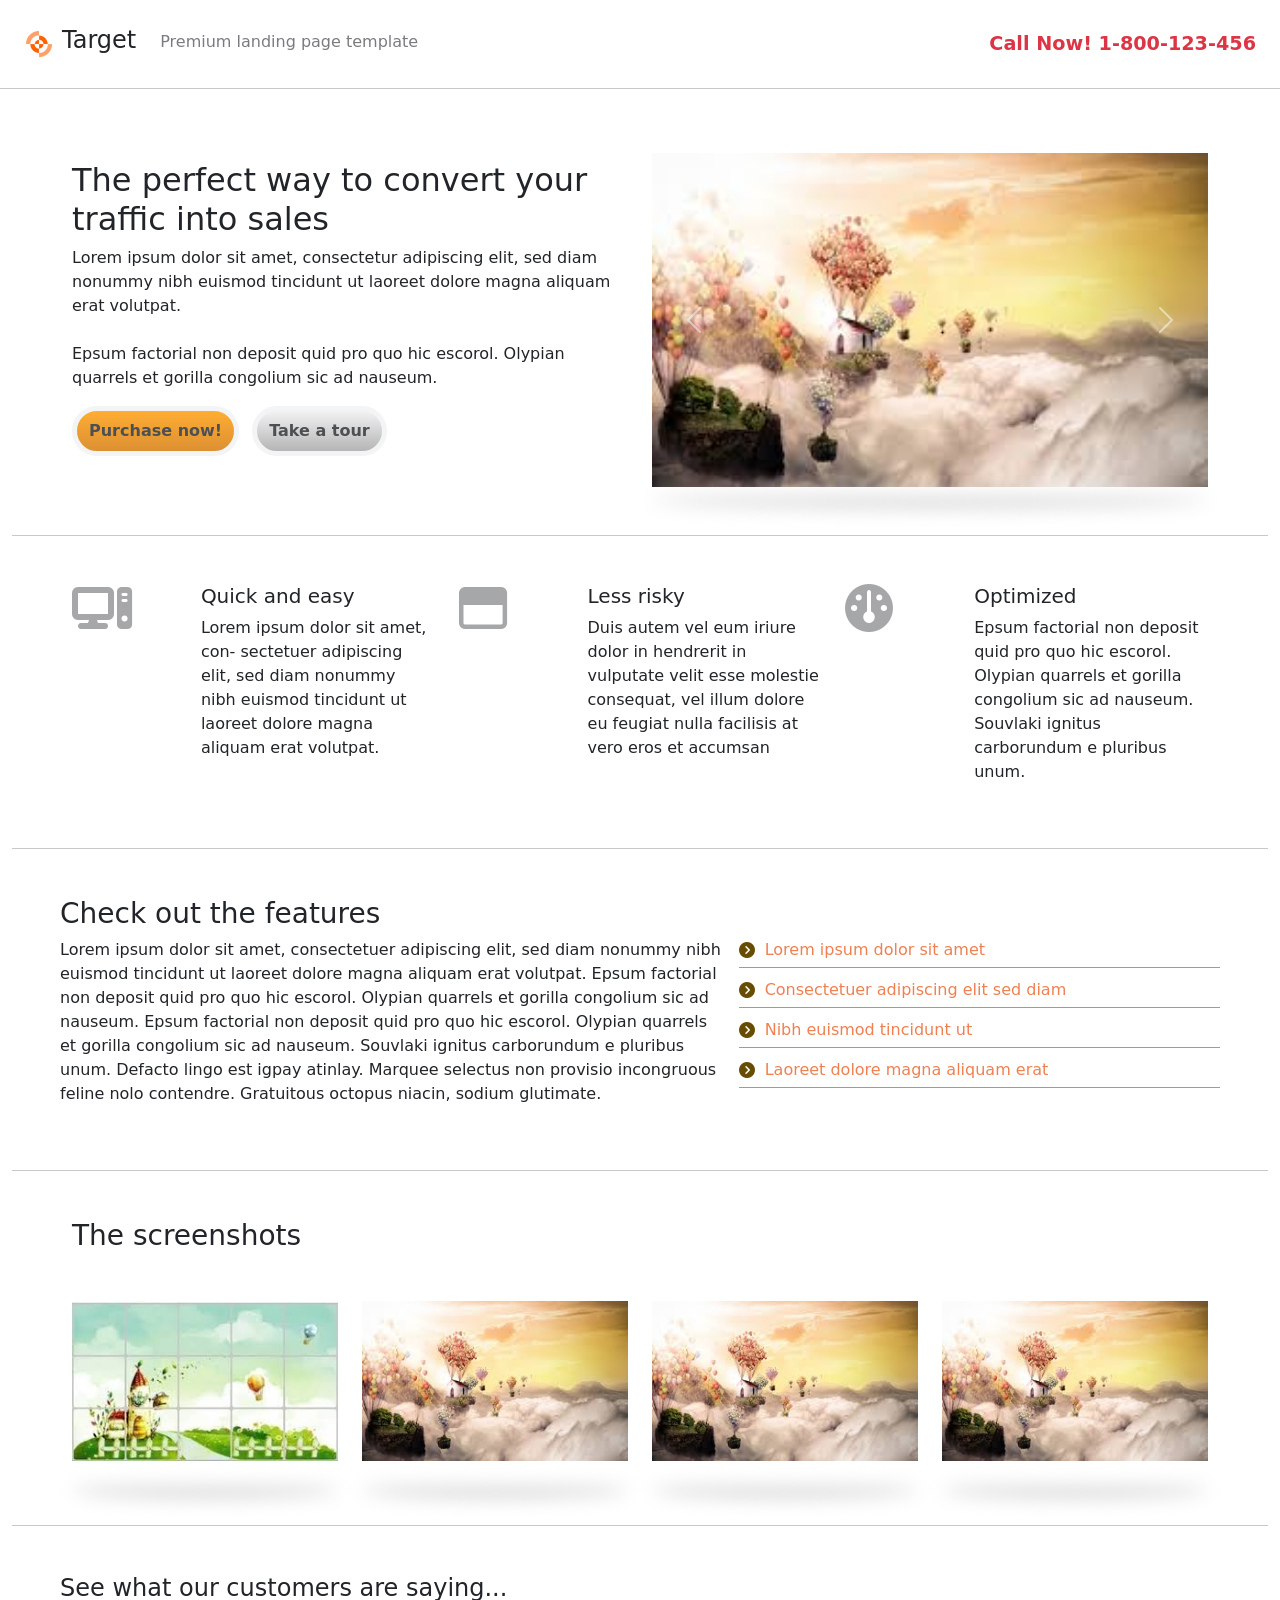
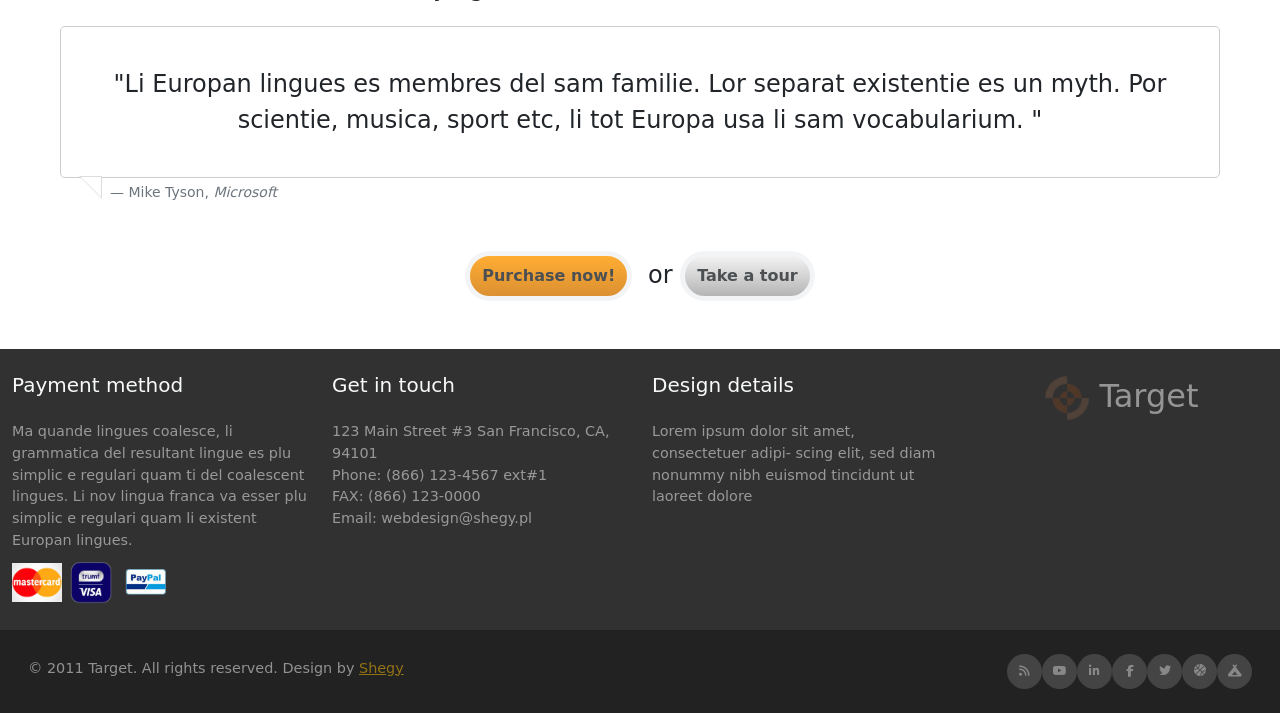
==== index.html @ 21062767 "Initial commit" ====
<!DOCTYPE html>
<html lang="en">
<head>
    <meta charset="UTF-8">
    <meta name="viewport" content="width=device-width, initial-scale=1.0">
    <link href="https://cdn.jsdelivr.net/npm/bootstrap@5.3.3/dist/css/bootstrap.min.css" rel="stylesheet" integrity="sha384-QWTKZyjpPEjISv5WaRU9OFeRpok6YctnYmDr5pNlyT2bRjXh0JMhjY6hW+ALEwIH" crossorigin="anonymous">
    <link rel="stylesheet" href="styles.css">
    <link rel="stylesheet" href="responsive.css">
    <link rel="stylesheet" href="https://cdnjs.cloudflare.com/ajax/libs/font-awesome/6.6.0/css/all.min.css" integrity="sha512-Kc323vGBEqzTmouAECnVceyQqyqdsSiqLQISBL29aUW4U/M7pSPA/gEUZQqv1cwx4OnYxTxve5UMg5GT6L4JJg==" crossorigin="anonymous" referrerpolicy="no-referrer" />
    <title>Target Landing Page</title>
</head>
<body>
    <!-- Header Section -->
    <header class="d-flex justify-content-between align-items-center my-4 mx-4">
        <div class="d-flex align-items-center ">
            <img src="./Assets/Images/logo.png" alt="Target Logo" class="me-2 logo">
            <h1 class="fs-4">Target</h1>
            <div class="float-left ms-4 mb-1 description">Premium landing page template</div>
        </div>
        <div class="call-now">
            <a href="tel:+1800123456" class="text-danger fw-bold">Call Now! 1-800-123-456</a>
        </div>
    </header>
    <hr>
    <div id="wrap" class="container-fluid">
        <!-- Main Section -->
        <div class="row m-5">
            <div class="col-md-6 mt-4">
                <h2>The perfect way to convert your traffic into sales</h2>
                <p>Lorem ipsum dolor sit amet, consectetur adipiscing elit, sed diam nonummy nibh euismod tincidunt ut laoreet dolore magna aliquam erat volutpat.</p>
                <p class="mt-4">Epsum factorial non deposit quid pro quo hic escorol. Olypian quarrels et gorilla congolium sic ad nauseum.</p>
                <button class="btn btn-purchase me-2">Purchase now!</button>
                <button class="btn btn-tour">Take a tour</button>
            </div>
            <div class="col-md-6">
                <div class="carousel slide image-shawdow mt-3" id="mainCarousel" data-bs-ride="carousel">
                    <div class="carousel-inner">
                        <div class="carousel-item active">
                            <img src="./Assets/Images/banner1.jpg" class="d-block w-100" alt="Banner Image">
                        </div>
                        <div class="carousel-item">
                            <img src="./Assets/Images/banner1.jpg" class="d-block w-100" alt="Banner Image">
                        </div>
                    </div>
                    <button class="carousel-control-prev" type="button" data-bs-target="#mainCarousel" data-bs-slide="prev">
                        <span class="carousel-control-prev-icon" aria-hidden="true"></span>
                    </button>
                    <button class="carousel-control-next" type="button" data-bs-target="#mainCarousel" data-bs-slide="next">
                        <span class="carousel-control-next-icon" aria-hidden="true"></span>
                    </button>
                </div>
            </div>
        </div>
        <hr>

        <!-- Features Section -->
        <div class="row m-5">
            <div class="col-md-4">
                <div class="row">
                    <i class="fa-solid fa-computer col-md-4 symbol"></i>
                    <div class="col-md-8">
                        <h5>Quick and easy</h5>
                        <p>Lorem ipsum dolor sit amet, con- sectetuer adipiscing elit, sed diam nonummy nibh euismod tincidunt ut laoreet dolore magna aliquam erat volutpat.</p>
                    </div>
                </div>
            </div>
            <div class="col-md-4">
                <div class="row">
                    <i class="fa-regular fa-window-maximize col-md-4 symbol"></i>
                    <div class="col-md-8">
                        <h5>Less risky</h5>
                        <p>Duis autem vel eum iriure dolor in hendrerit in vulputate velit esse molestie consequat, vel illum dolore eu feugiat nulla facilisis at vero eros et accumsan</p>
                    </div>
                </div>
            </div>
            <div class="col-md-4">
                <div class="row">
                    <i class="fa-solid fa-gauge col-md-4 symbol"></i>
                    <div class="col-md-8">
                        <h5>Optimized</h5>
                        <p>Epsum factorial non deposit quid pro quo hic escorol. Olypian quarrels et gorilla congolium sic ad nauseum. Souvlaki ignitus carborundum e pluribus unum.</p> 
                    </div>
                </div>
            </div>
        </div>
        <hr>

        <!-- Additional Features Section -->
        <div class="m-5">
            <h3>Check out the features</h3>
            <div class="row">
                <p class="col-md-7">Lorem ipsum dolor sit amet, consectetuer adipiscing elit, sed diam nonummy nibh euismod tincidunt ut laoreet dolore magna aliquam erat volutpat. Epsum factorial non deposit quid pro quo hic escorol. Olypian quarrels et gorilla congolium sic ad nauseum. Epsum factorial non deposit quid pro quo hic escorol. Olypian quarrels et gorilla congolium sic ad nauseum. Souvlaki ignitus carborundum e pluribus unum. Defacto lingo est igpay atinlay. Marquee selectus non provisio incongruous feline nolo contendre. Gratuitous octopus niacin, sodium glutimate.</p>
                <ul class="styled-list col-md-5">
                    <li><i class="text-warning-emphasis fa-solid fa-circle-chevron-right"></i><a href="#">Lorem ipsum dolor sit amet</a></li>
                    <li><i class="text-warning-emphasis fa-solid fa-circle-chevron-right"></i><a href="#">Consectetuer adipiscing elit sed diam</a></li>
                    <li><i class="text-warning-emphasis fa-solid fa-circle-chevron-right"></i><a href="#">Nibh euismod tincidunt ut</a></li>
                    <li><i class="text-warning-emphasis fa-solid fa-circle-chevron-right"></i><a href="#">Laoreet dolore magna aliquam erat</a></li>
                </ul>
            </div>
        </div>
        <hr>
        <!-- Screenshot Section -->
        <div class="row m-5">
            <h3 class="mb-5">The screenshots</h3>
            <div class="col-md-3">
                <div class="image-shawdow"><img src="./Assets/Images/banner2.jpg" alt="Screenshot" class="img-fluid mb-3"></div>
            </div>
            <div class="col-md-3">
                <div class="image-shawdow"><img src="./Assets/Images/banner1.jpg" alt="Screenshot" class="img-fluid mb-3"></div>
            </div>
            <div class="col-md-3">
                <div class="image-shawdow"><img src="./Assets/Images/banner1.jpg" alt="Screenshot" class="img-fluid mb-3"></div>
            </div>
            <div class="col-md-3">
                <div class="image-shawdow"><img src="./Assets/Images/banner1.jpg" alt="Screenshot" class="img-fluid mb-3"></div>
            </div>
        </div>
        <hr>

        <!-- Customer Testimonial -->
        <div class="m-5">
            <h4 class="mb-4">See what our customers are saying...</h4>
        
            <div class="message-box text-center">
                <p class="m-4 fs-4">"Li Europan lingues es membres del sam familie. Lor separat existentie es un myth. Por scientie, musica, sport etc, li tot Europa usa li sam vocabularium. "</p>
            </div>
            <p class="blockquote-footer">Mike Tyson, <cite title="Company">Microsoft</cite></p>
        
        </div>

        <!-- CTA Section -->
        <div class="text-center m-5 fs-4">
            <button class="btn btn-purchase me-2">Purchase now!</button>
            or
            <button class="btn btn-tour">Take a tour</button>
        </div>
    </div>
    <!-- Footer Section -->
    <footer class="container-fluid text-light py-4">
        <div class="row">
            <div class="col-md-3">
                <h5 class="mb-4">Payment method</h5>
                <p>Ma quande lingues coalesce, li grammatica del resultant lingue es plu simplic e regulari quam ti del coalescent lingues. Li nov lingua franca va esser plu simplic e regulari quam li existent Europan lingues.</p>
                <img class="brand-image mt-2" src="./Assets/Images/brand1.jpg" alt="MasterCard">
                <img class="brand-image mt-2" src="./Assets/Images/brand2.png" alt="Visa">
                <img class="brand-image mt-2" src="./Assets/Images/brand3.png" alt="PayPal">
            </div>
            <div class="col-md-3">
                <h5 class="mb-4">Get in touch</h5>
                <p>
                    123 Main Street #3 San Francisco, CA, 94101 <br>
                    Phone: (866) 123-4567 ext#1 <br>
                    FAX: (866) 123-0000 <br>
                    Email: webdesign@shegy.pl
                </p>
            </div>
            <div class="col-md-3">
                <h5 class="mb-4">Design details</h5>
                <p>Lorem ipsum dolor sit amet, consectetuer adipi- scing elit, sed diam nonummy nibh euismod tincidunt ut laoreet dolore</p>
            </div>
            <div class="col-md-3 text-center">
                <h2 cla="fs-1 brand-footer"><img src="./Assets/Images/logo.png" alt="Target Logo" class="me-2 logo-footer">Target</h2>
            </div>
        </div>
    </footer>
    <footer class="text-light copy-right py-4 px-3 row">
        <p class="col-md-6 mt-1 align-items-center">&copy; 2011 Target. All rights reserved. Design by <a class="text-warning">Shegy</a></p>
        <div class="social-icons col-md-6">
            <a href="#"><i class="fas fa-campground"></i></a> <!-- Icon camping, thay thế cho icon đầu tiên -->
            <a href="#"><i class="fas fa-basketball-ball"></i></a> <!-- Dribbble -->
            <a href="#"><i class="fab fa-twitter"></i></a> <!-- Twitter -->
            <a href="#"><i class="fab fa-facebook-f"></i></a> <!-- Facebook -->
            <a href="#"><i class="fab fa-linkedin-in"></i></a> <!-- LinkedIn -->
            <a href="#"><i class="fab fa-youtube"></i></a> <!-- YouTube -->
            <a href="#"><i class="fas fa-rss"></i></a> <!-- RSS Feed -->
        </div>
    </footer>
    <script src="https://cdn.jsdelivr.net/npm/bootstrap@5.3.3/dist/js/bootstrap.bundle.min.js" integrity="sha384-YvpcrYf0tY3lHB60NNkmXc5s9fDVZLESaAA55NDzOxhy9GkcIdslK1eN7N6jIeHz" crossorigin="anonymous"></script>
</body>
</html>
---- styles.css ----
* {
    margin: 0;
    padding: 0;
    box-sizing: border-box;
}

.logo {
    width: 30px; 
    height: auto; 
    border: none; 
}
.description{
    line-height:36.29px;
    opacity: 0.6;
}
.btn{
    border-radius: 50px;
    font-weight: 600;
    height: 50px;
    border: 5px solid rgb(239 242 243);
}
.btn-purchase{
    background: linear-gradient(to bottom, #f90, rgb(212, 117, 0));
    opacity: 0.8;
}
.btn-purchase:hover{
    opacity: 1;
}
.btn-tour {
    background: linear-gradient(to bottom, rgb(240,240,240), rgb(163, 163, 163));
    opacity: 0.8;
}

.btn-tour:hover {
    background-color: #e1e1e1;
}

.symbol {
    font-size: 3rem;
    opacity: 0.4;
}
.image-shawdow{
    position: relative;
}
.image-shawdow::after{
    content: '';
      position: absolute;
      left: 0;
      right: 0;
      bottom: -20px; /* Vị trí bóng mờ dưới ảnh */
      height: 14px; /* Chiều cao bóng mờ */
      background: linear-gradient(to bottom, rgb(255 255 255), rgb(187, 187, 187));
      border-radius: 50%; /* Làm mờ góc */
      filter: blur(9px);
}
.styled-list {
    list-style: none;
    padding-left: 0;
}
.styled-list li {
    display: flex;
    align-items: center;
    margin-bottom: 10px;
    padding-bottom: 5px;
    border-bottom: solid 1px #f08051;
}
.styled-list li i {
    margin-right: 10px;
    color: #f08051; /* màu cam nhạt */
}
.styled-list li a {
    text-decoration: none;
    color: #f08051;
}
.styled-list li a:hover {
    text-decoration: underline;
}
.call-now a {
    font-size: 1.2rem;
    font-weight: bold;
    text-decoration: none;
}
.message-box {
    position: relative;
    border: 1px solid #ccc;
    border-radius: 5px;
    padding: 15px;
    margin: 20px 0;
}
.message-box::after {
    content: '';
    position: absolute;
    bottom: -20px; /* Vị trí tam giác */
    left: 20px;   /* Lật tam giác sang bên phải */
    width: 0;
    height: 0px;
    border-top: 20px solid white; /* Tam giác vuông ngược */
    border-left: 20px solid transparent; /* Lật sang phải */
  }

  /* Viền cho tam giác vuông ngược */
  .message-box::before {
    content: '';
    position: absolute;
    bottom: -22px; /* Vị trí viền */
    left: 18px;   /* Vị trí viền */
    width: 0;
    height: 0;
    border-top: 23px solid #ddd; /* Viền của tam giác */
    border-left: 23px solid transparent; /* Lật sang phải */
  }
.blockquote-footer
{
    margin-left: 50px;
}
footer {
    font-size: 0.9rem;
    background-color: #313131;
    box-sizing: border-box;
    width: 100%;
    margin-left: 0!important;
}
.logo-footer{
    width: 50px;
    opacity: 0.3;
}
.brand-footer{
    color: #fff;
    font-size: 1.5rem;
    font-weight: bold;
    opacity: 0.5;
}
.brand-image{
    width: 50px; /* Đặt chiều rộng cho hình ảnh */
    height: auto; /* Đặt chiều cao tự động để giữ tỷ lệ */
}
footer p{
    color: #fff;
    opacity: 0.5;
    margin-bottom: 0;
}
footer h2{
    opacity: 0.5;
}
.copy-right {
    background-color: #222222;
}
.social-icons {
    position: relative;
}
.social-icons a {
    color: #888;
    font-size: 12px;
    padding: 10px;
    border-radius: 50%;
    background-color: #444;
    text-align: center;
    width: 35px;
    height: 35px;
    display: flex;
    justify-content: center;
    align-items: center;
    text-decoration: none;
    float: right;
}
.social-icons a:hover {
    color: #fff;
    background-color: #555;
}
---- responsive.css ----
@media (max-width: 768px) {
    .call-now {
        text-align: center;
    }

    header {
        flex-direction: column;
    }
    .col-md-3 .image-shawdow{
        display: inline-block;
    }
    .image-shawdow::after {
        bottom: -10px;
        height: 10px;
        filter: blur(5px);
    }
    footer{
        text-align: center;
    }
    footer h5{
        margin-top: 20px;
    }
    footer h2{
        margin-top: 30px;
    }
    button {
        width: 100%; /* Đảm bảo nút bấm chiếm toàn bộ chiều rộng của container */
        padding: 15px; /* Tăng kích thước padding để dễ bấm hơn */
        font-size: 18px; /* Tăng kích thước font chữ */
        margin: 10px 0; /* Thêm khoảng cách giữa các nút bấm */
    }
}

@media (max-width: 576px) {
    .social-icons {
        display: flex;
        text-align: center;
        justify-content: center;
    }

    .social-icons a {
        margin: 10px 0; /* Thêm khoảng cách giữa các biểu tượng theo chiều dọc */
        float: none;
    }

    .image-shadow {
        display: inline-block !important;
    }

    .brand-image {
        width: 25px; /* Giảm kích thước hình ảnh thương hiệu hơn nữa */
        height: auto;
    }

    button {
        width: 100%; /* Đảm bảo nút bấm chiếm toàn bộ chiều rộng của container */
        padding: 15px; /* Tăng kích thước padding để dễ bấm hơn */
        font-size: 18px; /* Tăng kích thước font chữ */
        margin: 10px 0; /* Thêm khoảng cách giữa các nút bấm */
    }
}
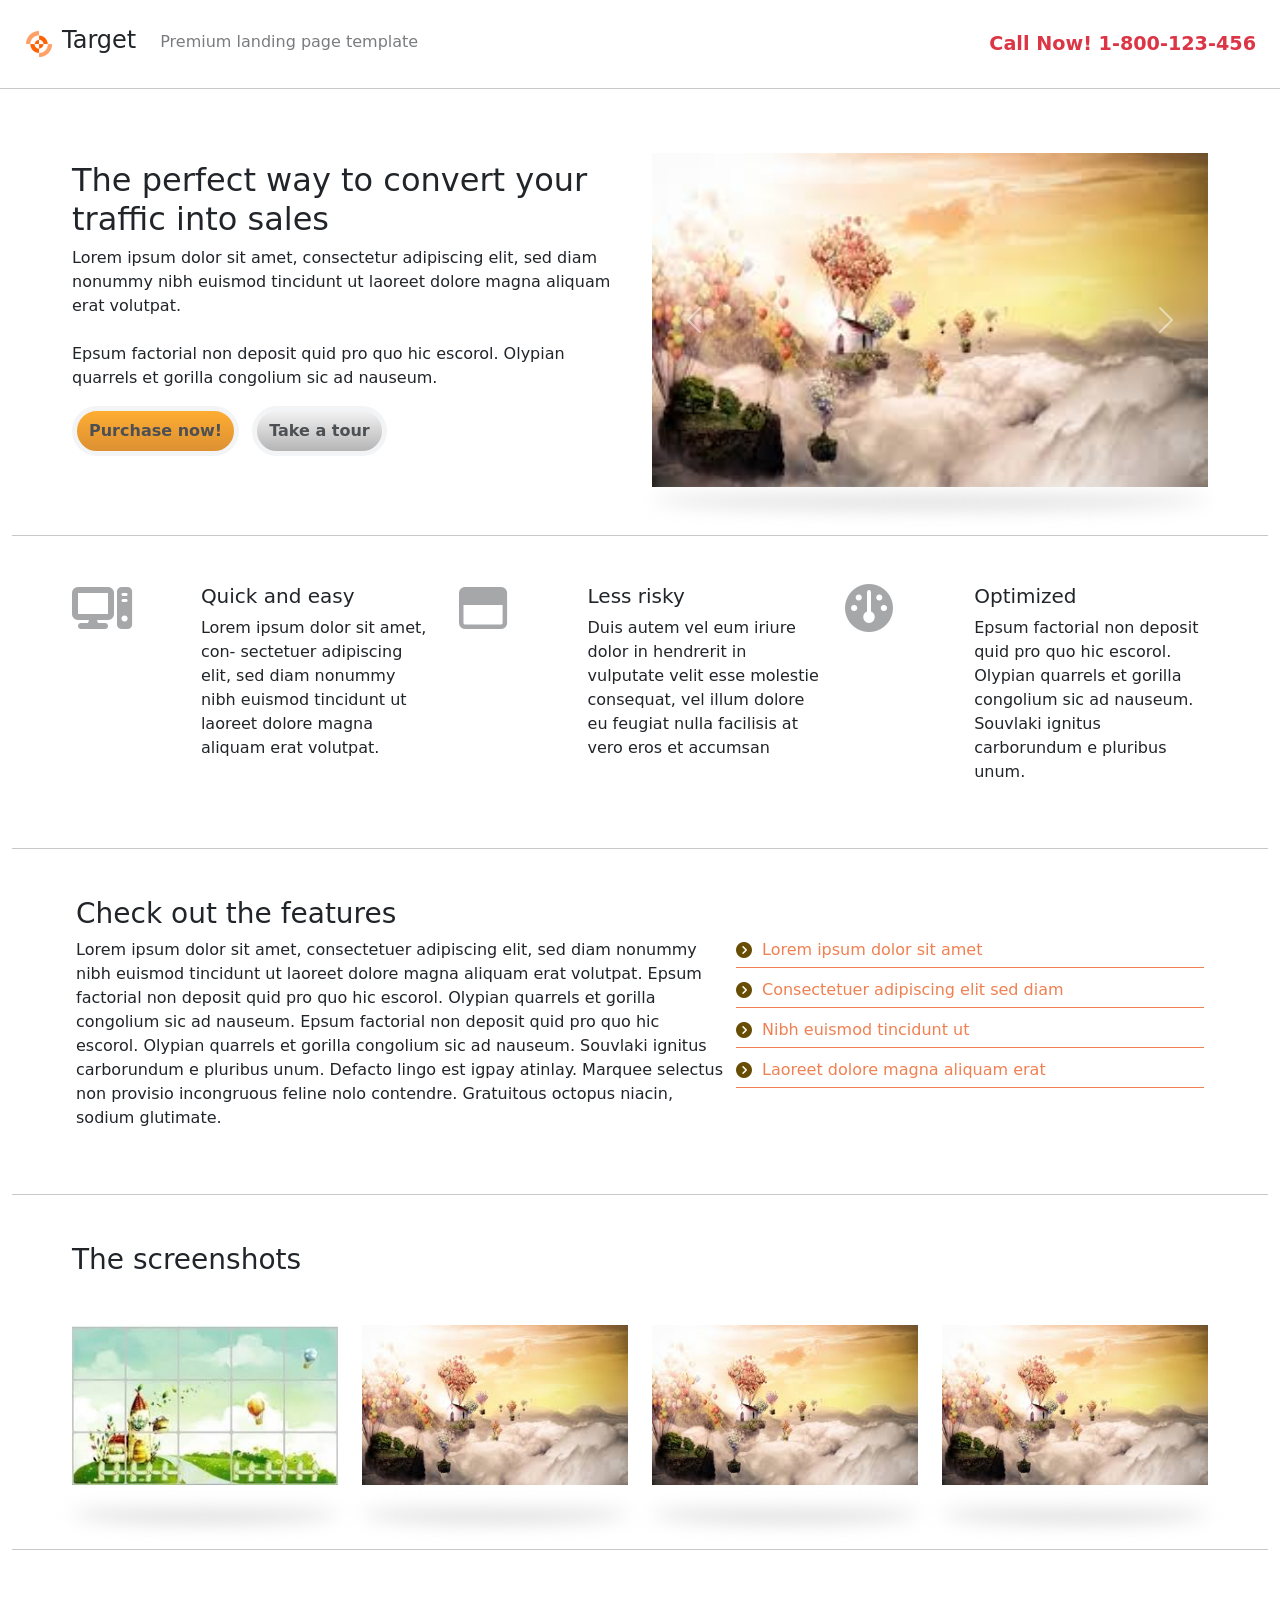
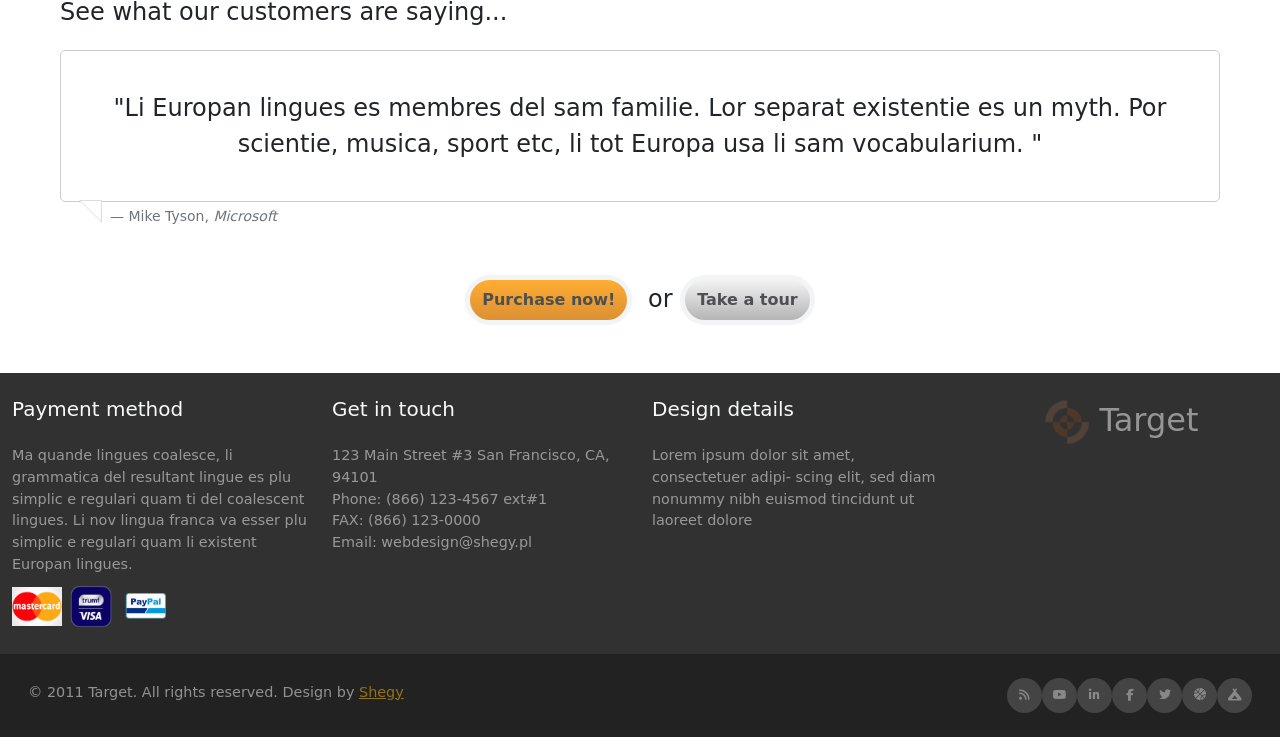
==== commit a0d7ff38: "Sửa lề mobile" ====
--- a/index.html
+++ b/index.html
@@ -86,9 +86,9 @@
         <hr>
 
         <!-- Additional Features Section -->
-        <div class="m-5">
-            <h3>Check out the features</h3>
-            <div class="row">
+        <div class="m-5 ">
+            <div class="row m-1">
+                <h3>Check out the features</h3>
                 <p class="col-md-7">Lorem ipsum dolor sit amet, consectetuer adipiscing elit, sed diam nonummy nibh euismod tincidunt ut laoreet dolore magna aliquam erat volutpat. Epsum factorial non deposit quid pro quo hic escorol. Olypian quarrels et gorilla congolium sic ad nauseum. Epsum factorial non deposit quid pro quo hic escorol. Olypian quarrels et gorilla congolium sic ad nauseum. Souvlaki ignitus carborundum e pluribus unum. Defacto lingo est igpay atinlay. Marquee selectus non provisio incongruous feline nolo contendre. Gratuitous octopus niacin, sodium glutimate.</p>
                 <ul class="styled-list col-md-5">
                     <li><i class="text-warning-emphasis fa-solid fa-circle-chevron-right"></i><a href="#">Lorem ipsum dolor sit amet</a></li>
--- a/styles.css
+++ b/styles.css
@@ -52,6 +52,9 @@
       background: linear-gradient(to bottom, rgb(255 255 255), rgb(187, 187, 187));
       border-radius: 50%; /* Làm mờ góc */
       filter: blur(9px);
+}
+.col-md-3 .image-shawdow{
+    display: inline-block;
 }
 .styled-list {
     list-style: none;
--- a/responsive.css
+++ b/responsive.css
@@ -7,7 +7,7 @@
         flex-direction: column;
     }
     .col-md-3 .image-shawdow{
-        display: inline-block;
+        margin-bottom: 20px;
     }
     .image-shawdow::after {
         bottom: -10px;
@@ -32,6 +32,9 @@
 }
 
 @media (max-width: 576px) {
+    .m-5 {
+        margin: 1rem !important;
+    }
     .social-icons {
         display: flex;
         text-align: center;
@@ -42,11 +45,6 @@
         margin: 10px 0; /* Thêm khoảng cách giữa các biểu tượng theo chiều dọc */
         float: none;
     }
-
-    .image-shadow {
-        display: inline-block !important;
-    }
-
     .brand-image {
         width: 25px; /* Giảm kích thước hình ảnh thương hiệu hơn nữa */
         height: auto;
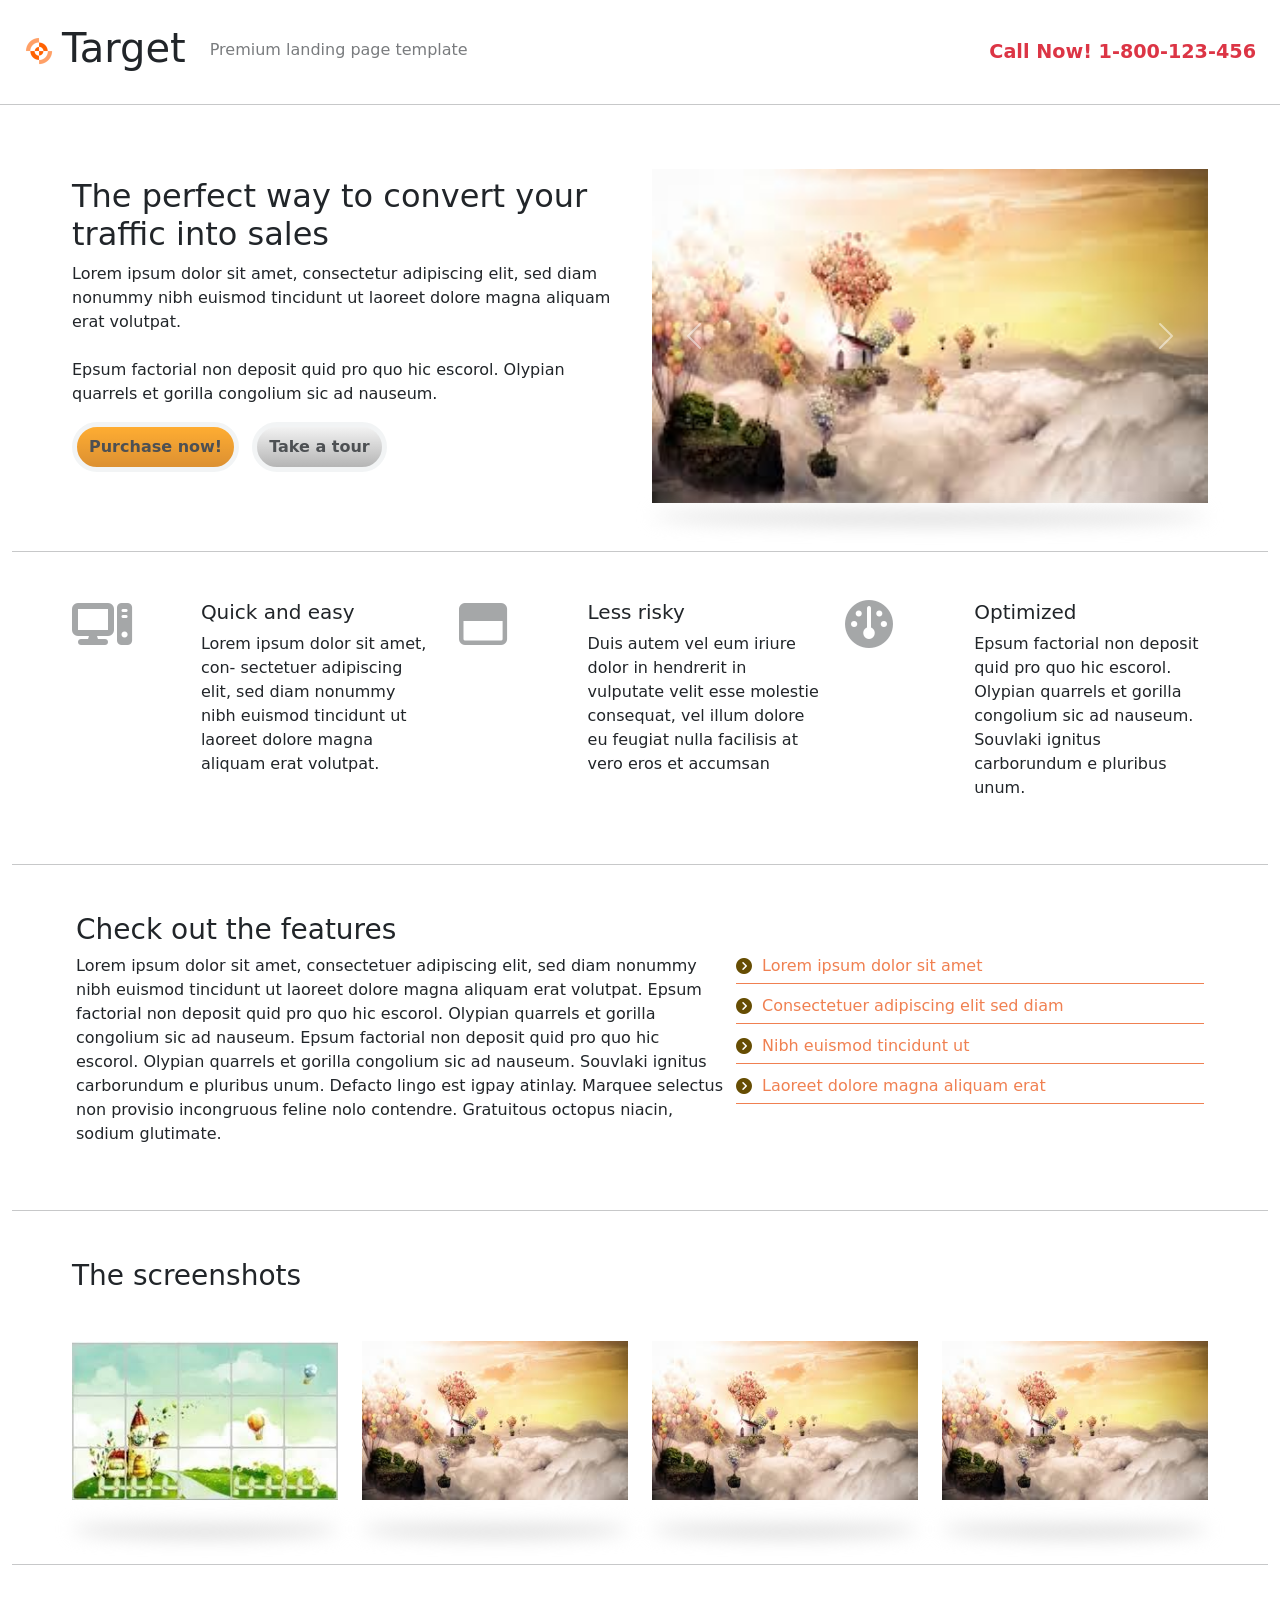
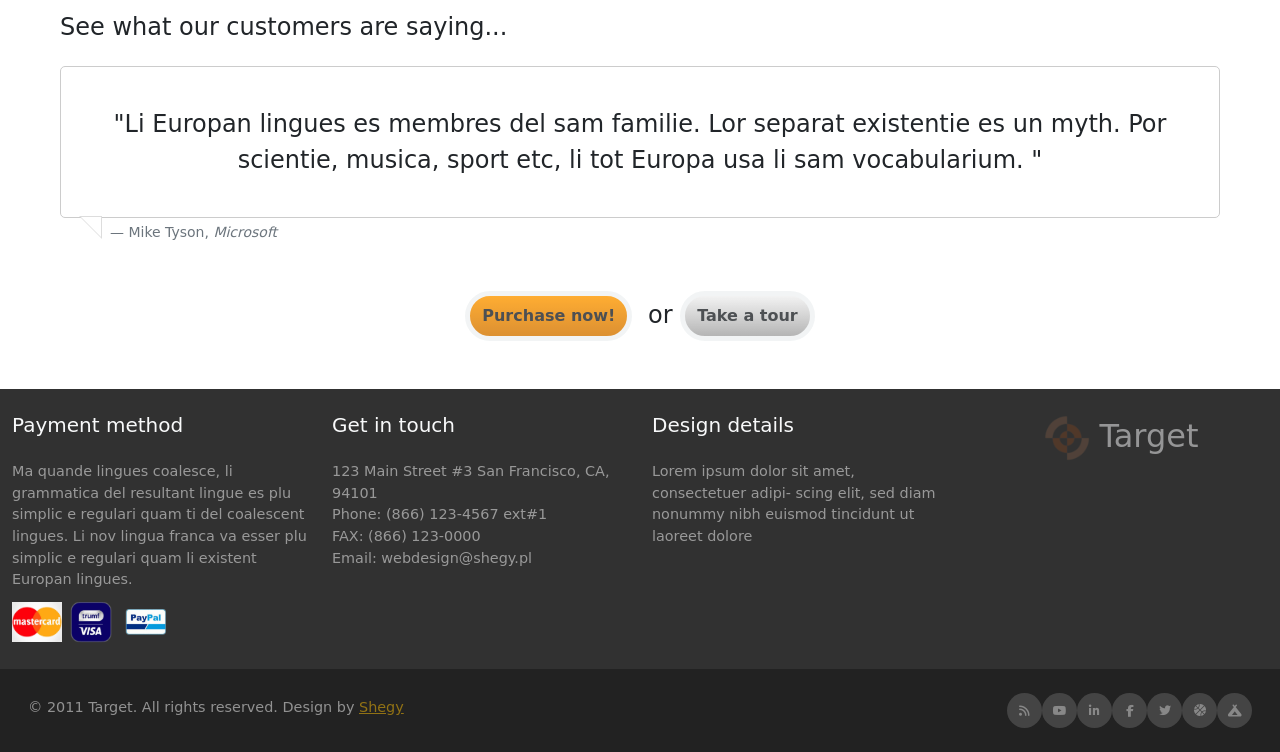
==== commit 895942d5: "Sửa lề mobile" ====
--- a/index.html
+++ b/index.html
@@ -12,9 +12,8 @@
 <body>
     <!-- Header Section -->
     <header class="d-flex justify-content-between align-items-center my-4 mx-4">
-        <div class="d-flex align-items-center ">
-            <img src="./Assets/Images/logo.png" alt="Target Logo" class="me-2 logo">
-            <h1 class="fs-4">Target</h1>
+        <div class="d-flex align-items-center target-logo">
+            <h1 ><img src="./Assets/Images/logo.png" alt="Target Logo" class="me-2 logo">Target</h1>
             <div class="float-left ms-4 mb-1 description">Premium landing page template</div>
         </div>
         <div class="call-now">
--- a/responsive.css
+++ b/responsive.css
@@ -32,8 +32,15 @@
 }
 
 @media (max-width: 576px) {
+    .target-logo{
+        flex-direction: column;
+        transform: translateX(-15px);
+    }
+    .target-logo h1{
+        font-size: 40px;
+    }
     .m-5 {
-        margin: 1rem !important;
+        margin: 0rem !important;
     }
     .social-icons {
         display: flex;
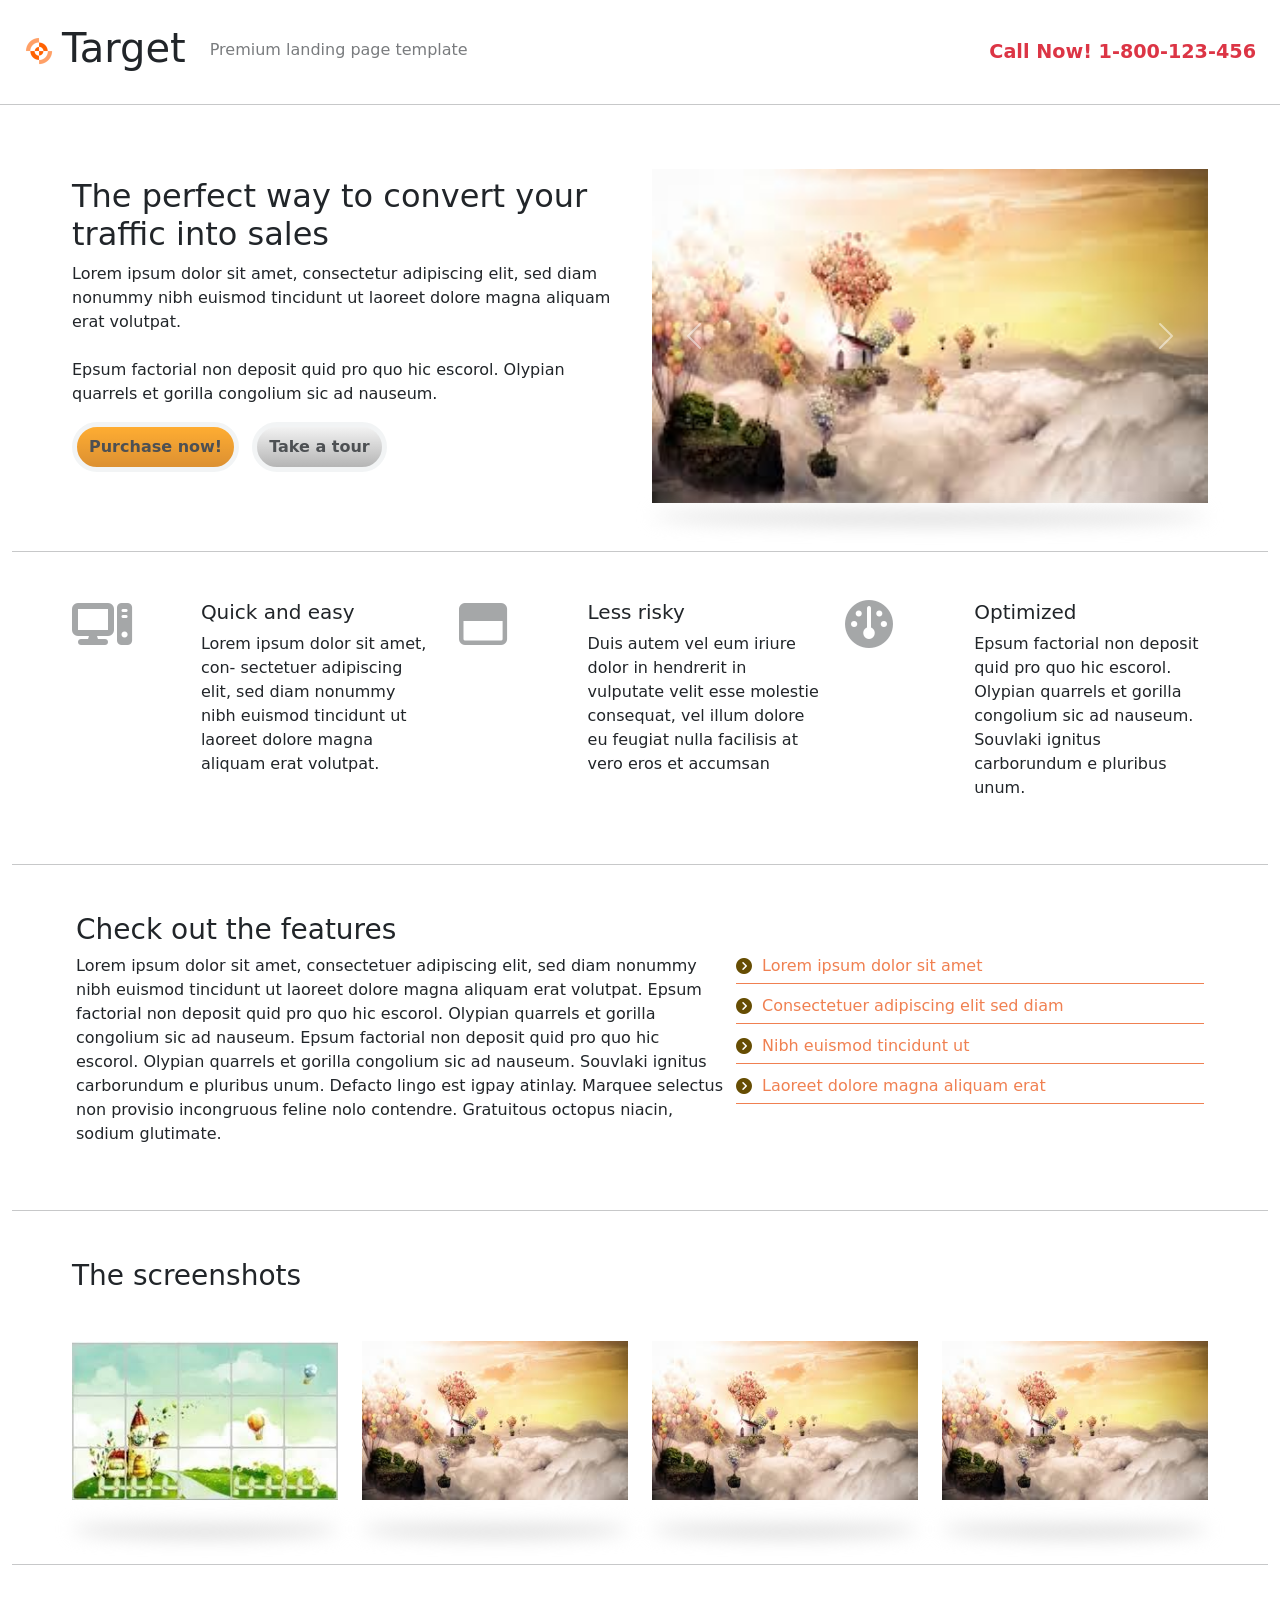
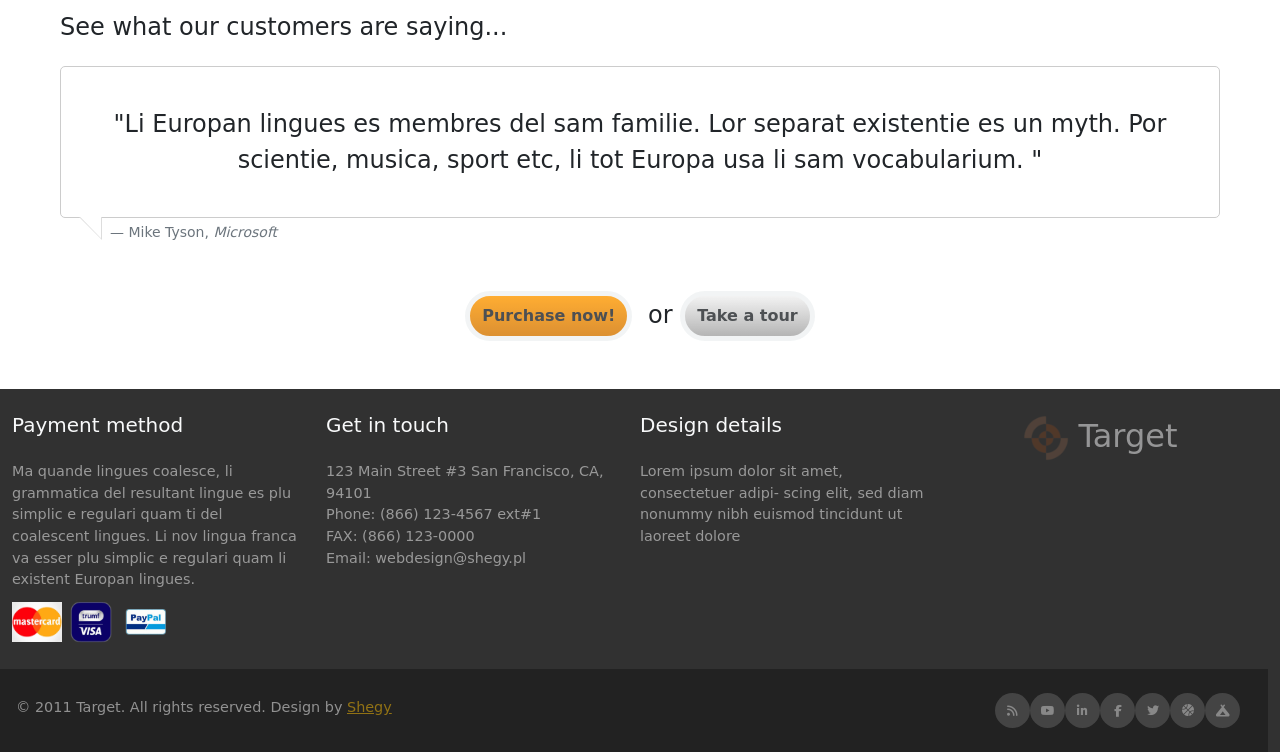
==== commit f94bef3e: "Sửa lề mobile" ====
--- a/index.html
+++ b/index.html
@@ -135,8 +135,8 @@
         </div>
     </div>
     <!-- Footer Section -->
-    <footer class="container-fluid text-light py-4">
-        <div class="row">
+    <footer>
+        <div class="row container-fluid text-light py-4">
             <div class="col-md-3">
                 <h5 class="mb-4">Payment method</h5>
                 <p>Ma quande lingues coalesce, li grammatica del resultant lingue es plu simplic e regulari quam ti del coalescent lingues. Li nov lingua franca va esser plu simplic e regulari quam li existent Europan lingues.</p>
@@ -161,19 +161,18 @@
                 <h2 cla="fs-1 brand-footer"><img src="./Assets/Images/logo.png" alt="Target Logo" class="me-2 logo-footer">Target</h2>
             </div>
         </div>
-    </footer>
-    <footer class="text-light copy-right py-4 px-3 row">
-        <p class="col-md-6 mt-1 align-items-center">&copy; 2011 Target. All rights reserved. Design by <a class="text-warning">Shegy</a></p>
-        <div class="social-icons col-md-6">
-            <a href="#"><i class="fas fa-campground"></i></a> <!-- Icon camping, thay thế cho icon đầu tiên -->
-            <a href="#"><i class="fas fa-basketball-ball"></i></a> <!-- Dribbble -->
-            <a href="#"><i class="fab fa-twitter"></i></a> <!-- Twitter -->
-            <a href="#"><i class="fab fa-facebook-f"></i></a> <!-- Facebook -->
-            <a href="#"><i class="fab fa-linkedin-in"></i></a> <!-- LinkedIn -->
-            <a href="#"><i class="fab fa-youtube"></i></a> <!-- YouTube -->
-            <a href="#"><i class="fas fa-rss"></i></a> <!-- RSS Feed -->
+        <div class="text-light copy-right py-4 px-3 row container-fluid connect">
+            <p class="col-md-6 mt-1 align-items-center">&copy; 2011 Target. All rights reserved. Design by <a class="text-warning" href="#">Shegy</a></p>
+            <div class="social-icons col-md-6">
+                <a href="#"><i class="fas fa-campground"></i></a> <!-- Behance -->
+                <a href="#"><i class="fas fa-basketball-ball"></i></a> <!-- Dribbble -->
+                <a href="#"><i class="fab fa-twitter"></i></a> <!-- Twitter -->
+                <a href="#"><i class="fab fa-facebook-f"></i></a> <!-- Facebook -->
+                <a href="#"><i class="fab fa-linkedin-in"></i></a> <!-- LinkedIn -->
+                <a href="#"><i class="fab fa-youtube"></i></a> <!-- YouTube -->
+                <a href="#"><i class="fas fa-rss"></i></a> <!-- RSS Feed -->
+            </div>
         </div>
     </footer>
-    <script src="https://cdn.jsdelivr.net/npm/bootstrap@5.3.3/dist/js/bootstrap.bundle.min.js" integrity="sha384-YvpcrYf0tY3lHB60NNkmXc5s9fDVZLESaAA55NDzOxhy9GkcIdslK1eN7N6jIeHz" crossorigin="anonymous"></script>
 </body>
 </html>
--- a/styles.css
+++ b/styles.css
@@ -93,19 +93,19 @@
 .message-box::after {
     content: '';
     position: absolute;
-    bottom: -20px; /* Vị trí tam giác */
-    left: 20px;   /* Lật tam giác sang bên phải */
-    width: 0;
-    height: 0px;
-    border-top: 20px solid white; /* Tam giác vuông ngược */
-    border-left: 20px solid transparent; /* Lật sang phải */
+    bottom: -21px; /* Vị trí tam giác */
+    left: 19px;   /* Lật tam giác sang bên phải */
+    width: 21px;
+    height: 25px;
+    background-color: white;
+    clip-path: polygon(0 0, 100% 0, 100% 100%, 100% 100%, 0 14%);
   }
 
   /* Viền cho tam giác vuông ngược */
   .message-box::before {
     content: '';
     position: absolute;
-    bottom: -22px; /* Vị trí viền */
+    bottom: -23px; /* Vị trí viền */
     left: 18px;   /* Vị trí viền */
     width: 0;
     height: 0;
--- a/responsive.css
+++ b/responsive.css
@@ -14,9 +14,6 @@
         height: 10px;
         filter: blur(5px);
     }
-    footer{
-        text-align: center;
-    }
     footer h5{
         margin-top: 20px;
     }
@@ -24,10 +21,22 @@
         margin-top: 30px;
     }
     button {
-        width: 100%; /* Đảm bảo nút bấm chiếm toàn bộ chiều rộng của container */
-        padding: 15px; /* Tăng kích thước padding để dễ bấm hơn */
-        font-size: 18px; /* Tăng kích thước font chữ */
-        margin: 10px 0; /* Thêm khoảng cách giữa các nút bấm */
+        width: 100%; 
+        padding: 15px; 
+        font-size: 18px; 
+        margin: 10px 0; 
+    }
+    .connect {
+        text-align: center;
+        justify-content: center;
+    }
+    .social-icons {
+        justify-content: center;
+    }
+
+    .social-icons a {
+        margin: 10px 0; 
+        float: none;
     }
 }
 
@@ -42,25 +51,27 @@
     .m-5 {
         margin: 0rem !important;
     }
+    .connect {
+        text-align: center;
+        justify-content: center;
+    }
     .social-icons {
-        display: flex;
-        text-align: center;
         justify-content: center;
     }
 
     .social-icons a {
-        margin: 10px 0; /* Thêm khoảng cách giữa các biểu tượng theo chiều dọc */
+        margin: 10px 0; 
         float: none;
     }
     .brand-image {
-        width: 25px; /* Giảm kích thước hình ảnh thương hiệu hơn nữa */
+        width: 25px; 
         height: auto;
     }
 
     button {
-        width: 100%; /* Đảm bảo nút bấm chiếm toàn bộ chiều rộng của container */
-        padding: 15px; /* Tăng kích thước padding để dễ bấm hơn */
-        font-size: 18px; /* Tăng kích thước font chữ */
-        margin: 10px 0; /* Thêm khoảng cách giữa các nút bấm */
+        width: 100%; 
+        padding: 15px; 
+        font-size: 18px;
+        margin: 10px 0; 
     }
 }
